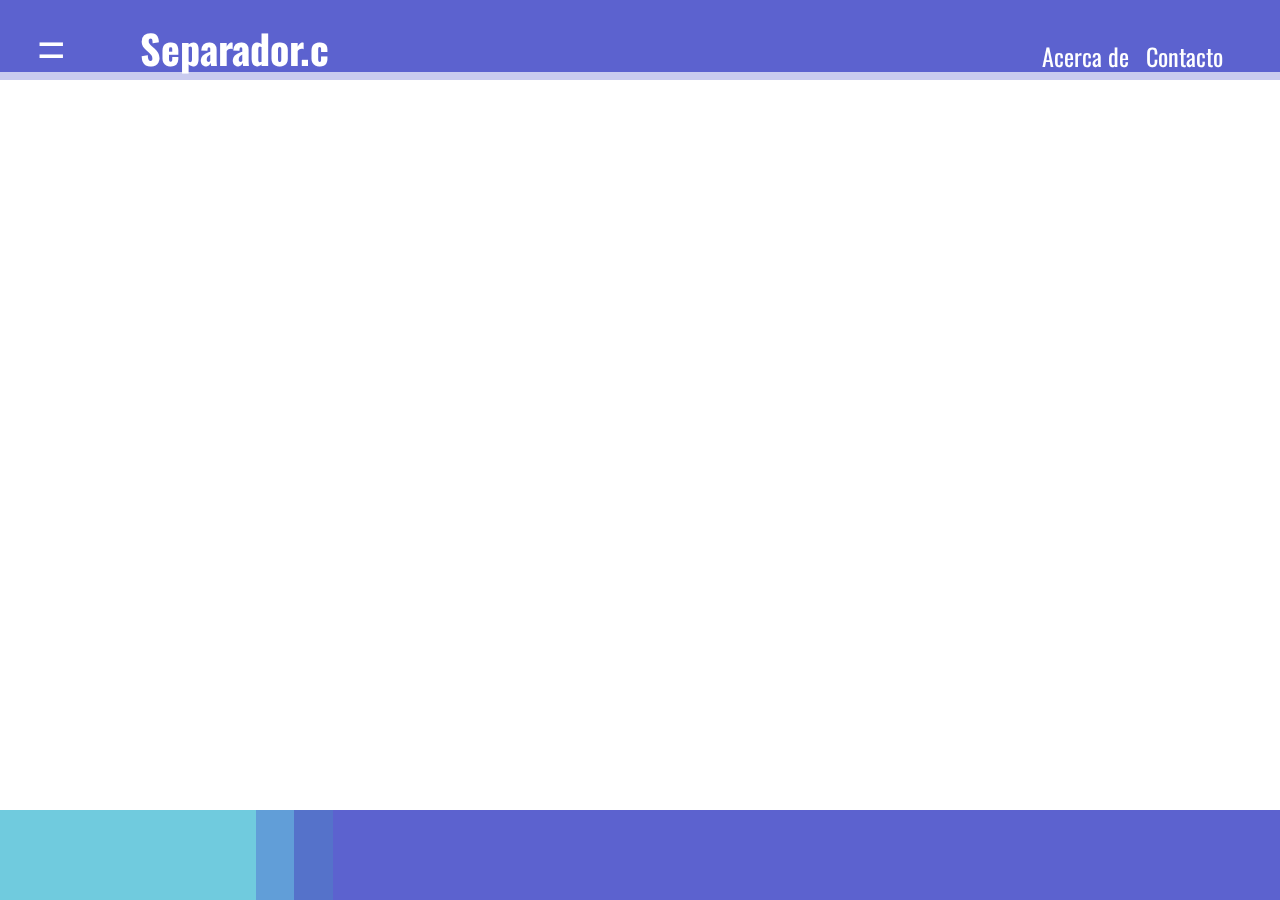
==== servicio-web/download.html @ 57fe39ff "actualizacion 06/12" ====
<!DOCTYPE html>
<html lang="en">
    <head>
        <meta charset="UTF-8">
        <meta name="viewport" content="width-device-width, initial-scale=1.0">
        <meta name="description" content="Página de soporte para el manejo del programa">
        <meta name="author" content="Benjamin Valeria">
        <meta name="robots" content="noindex">
        <meta http-equiv="X-UA-Compatible" content="ie=edge">
        <link rel="icon" href="/media/icono.ico">

        <link rel="preconnect" href="https://fonts.googleapis.com">
        <link rel="preconnect" href="https://fonts.gstatic.com" crossorigin>
        <link href="https://fonts.googleapis.com/css2?family=Oswald&display=swap" rel="stylesheet">

        <link rel="stylesheet" href="stylesheet/index.css">

        <title>JavaScript Página</title>
    </head>
    <body>
        <header>
          <svg class="header_sub">
              <rect><rect/>
            </svg>
          <svg class="header_frame">
            <rect><rect/>
          </svg>
          <div>
            <button id="header_button" class="header_button_1">=</button>
            <h1 id="header_title"
                class="header_text">Separador.c</h1>
            <table>
              <tr class="header_text">
                  <td class="header_table"><a href="about/about.html" class="header_link">
                         Acerca de</a></td>
                  <td class="header_table"><a href="contact/contact.html" class="header_link">
                          Contacto</a></td>
              </tr>
            </table>
          </div>
        </header>
        <footer>
          <svg class="footer_frame"
               id="footer_sq1">
              <rect><rect/>
            </svg>
          <svg class="footer_frame"
               id="footer_sq2">
              <rect><rect/>
            </svg>
          <svg class="footer_frame"
               id="footer_sq3">
              <rect><rect/>
            </svg>
          <svg class="footer_frame"
               id="footer_sq4">
              <rect><rect/>
            </svg>
        </footer>
        <article class="article_main">

        <svg id="darkness_fg" class="dark_visibility">
            <rect><rect/>
          </svg>
        </article>
        <nav class="lateral_visibility">
          <svg id="lateral_frame"">
              <rect><rect/>
            </svg>
          <ul id="lateral_list">
              <li class="lateral_list_row"><form><p class="lateral_link" id="lateral_back"><</p></li>
              <li class="lateral_list_nl"><p class="lateral_link"> </li>
              <li class="lateral_list_row"><form action="index.html" ><input type="submit" value="Inicio" class="lateral_link" /></form></li>
              <li class="lateral_list_row"><form action="whatis.html" ><input type="submit" value="¿Qué es?" class="lateral_link" /></form></li>
              <li class="lateral_list_row"><form action="test.html" ><input type="submit" value="Prueba" class="lateral_link" /></form></li>
                  <li class="lateral_list_nl"><p class="lateral_link"> </li>
              <li class="lateral_list_row"><form action="download.html" ><input type="submit" value="Descarga" class="lateral_link" /></form></li>
              <li class="lateral_list_row"><form action="install.html" ><input type="submit" value="Instalación" class="lateral_link" /></form></li>
                  <li class="lateral_list_nl"><p class="lateral_link"> </li>
              <li class="lateral_list_row"><form action="https://github.com/bvaleria02/tarea-3" ><input type="submit" value="Github" class="lateral_link" /></form></li>
          </table>
            <div id="lateral_bottom_text">
              <p id="lateral_text_1">Copyright 2021<p>
              <p id="lateral_text_2">Todos los derechos reservados</p>
          </div>
        </nav>
        <script src="app.js"></script>
    </body>
</html>
---- servicio-web/stylesheet/index.css ----
/* Variables de entorno*/

:root{
    --color-1: #5c62cf;
    --color-2: #5572ca;
    --color-3: #619ed8;
    --color-4: #70cbde;
    --color-5: #4f5d9e;
    --color-6: #38416f;
    --color-7: #332b4f;
    --color-8: #35355a;

    --font-1 : 'Oswald', sans-serif;
    --font-2: 'Source Code Pro', monospace;
}

/* Clases generales*/

* {
  padding : 0px;
  margin  : 0px;
  box-sizing: border-box;
}

button{
  background-color: #00000000;
  border-width: 0px;
}


/* Header */

.header_sub{
    position: fixed;
    opacity: 33%;
    width: 100%;
    height: 5em;
    background-color: var(--color-1);
    z-index: 5;
}
.header_frame{
    position: fixed;
    width: 100%;
    height: 4.5em;
    background-color: var(--color-1);
    z-index: 6;
}

.header_text{
  position: fixed;
  font-size: 150%;
  top: 4%; right: 0%;
  z-index: 6;
  text-decoration: none;
  padding-right: 40px;
  font-family: var(--font-1);
}
.header_link{
  color: white;
  text-decoration: none;
}
.header_table{
  padding-right: 15px;
}
.header_table:hover{
  background-color: var(--color-5);
  transition: background-color 0.5s ease;
}

#header_title{
    font-size: 250%;
    top: 2%;
    left: 3.5em;
    color: white;
}

#header_button{
    z-index: 6;
    position: fixed;
    left: 2%; top: 1.5%;
    width: 4%;
    height: 8%;
    cursor: pointer;
    border: none;
    background-color: #00000000;
    font-size: 48px;
    color: white;
}
#header_button:hover{
    transform: scale(87%);
    background-color: var(--color-5);
    color: var(--color-1);
    transition: color 1s ease;
    transition: background-color 0.5s ease;

}
#header_button:active{

}

/* Footer */

.footer_frame{
  position: fixed;
  height: 10%;
  bottom: 0%;
  background-color: var(--color-1);
  z-index: 6;
}

#footer_sq1{
  background-color: var(--color-1);
  width: 74%;
  left: 26%;
}
#footer_sq2{
  background-color: var(--color-2);
  width: 3%;
  left: 23%;
}
#footer_sq3{
  background-color: var(--color-3);
  width: 3%;
  left: 20%;
}
#footer_sq4{
  background-color: var(--color-4);
  width: 20%;
  left: 0%;
}

/* Contenido */

.article_main{
  filter: blur(0px);
  transition: filter 0.25s ease;

}

.article_text_1{
  position: absolute;
  margin: 0% 50% 0% 5%;
  top: 15%;
  font-family: var(--font-1);
}
#article_image_1{
  position: absolute;
  margin: 10% 0% 0% 50%;
  width: 40%
}
#article_image_2{
  position: fixed;
  margin: 28% 0% 0% 75%;
  width: 15%
}

.article_blur{
  filter: blur(8px);
  transition: filter 1s ease;
}



#darkness_fg{
  position: fixed;
  top: 0px;
  left: 0px;
  z-index: 0;
  width: 100%;
  height: 50em;
  /* background-color: #0000007F; */

}

.dark_visibility{
  transition: transform 0.3s ease-in;
  transform: translateX(0em);
  transition: background-color 2s ease;
  background-color: #00000000;
}

.dark_visibility-show{
  transition: transform 0.5s ease-out;
  transform: translateX(18em);
  transition: background-color 2s ease;
  background-color: #0000007F;
}

/* Lateral */


#lateral_frame{
  position: fixed;
  z-index: 8;
  height: 80em;
  width: 18em;
  margin: -6% 0% -40% 0%;
  background-color: var(--color-6);
  opacity: 80%;
}

#lateral_list{
  position: fixed;
  z-index: 8;
  /* left: 0.5em; */
  text-align: left;
  font-size: 150%;
  top: 3.2em;
  list-style: none;

  /* transform: translateX(-22em); */

}
.lateral_list_nl{
    background-color: var(--color-8);
    color: var(--color-8);
    padding-bottom: 1.5em;
    opacity: 40%;
}

.lateral_link{
  color: var(--color-4);
  text-decoration: none;
  font-size: 1.1em;
  padding: 0.2em 0% 0.2em 1em;
  text-align: left;
  width: 10.9em;
  left: -30px;
  background-color: #00000000;
  border-width: 1px;
  border-color: var(--color-6);
  text-shadow: 2px 2px var(--color-7);
}

nav ul li img{
  transform: translateX(5px);
}

.lateral_link:active{
  transition: color 0.25s ease;
  color: var(--color-2);
}


.lateral_list_row:hover{
    transition: background-color 0.25s ease;
    background-color: var(--color-7);
    padding-top: 2px;
    padding-bottom: 8px;
    font-size: 110%;
    width: 11em;
    opacity: 80%;
}

#lateral_bottom_text{
  z-index: 9;
  color: var(--color-4);
  font-family: var(--font-1);
  font-size: 62.5%;
  text-align: center;
  text-shadow: 2px 2px var(--color-6);
   margin: 16% 10% 40% 0%;
}

#lateral_text_1{
}

.lateral_visibility{
  position: fixed;
  top: 0em;
  transform: translateX(-22em);
  transition: transform 0.3s ease-in;
}

.lateral_visibility-show{
  position: fixed;
  top: 0em;
  transform: translateX(0em);
  transition: transform 0.3s ease-out;
}

.este_jode_mucho{
  transform: translateX(400em);
}
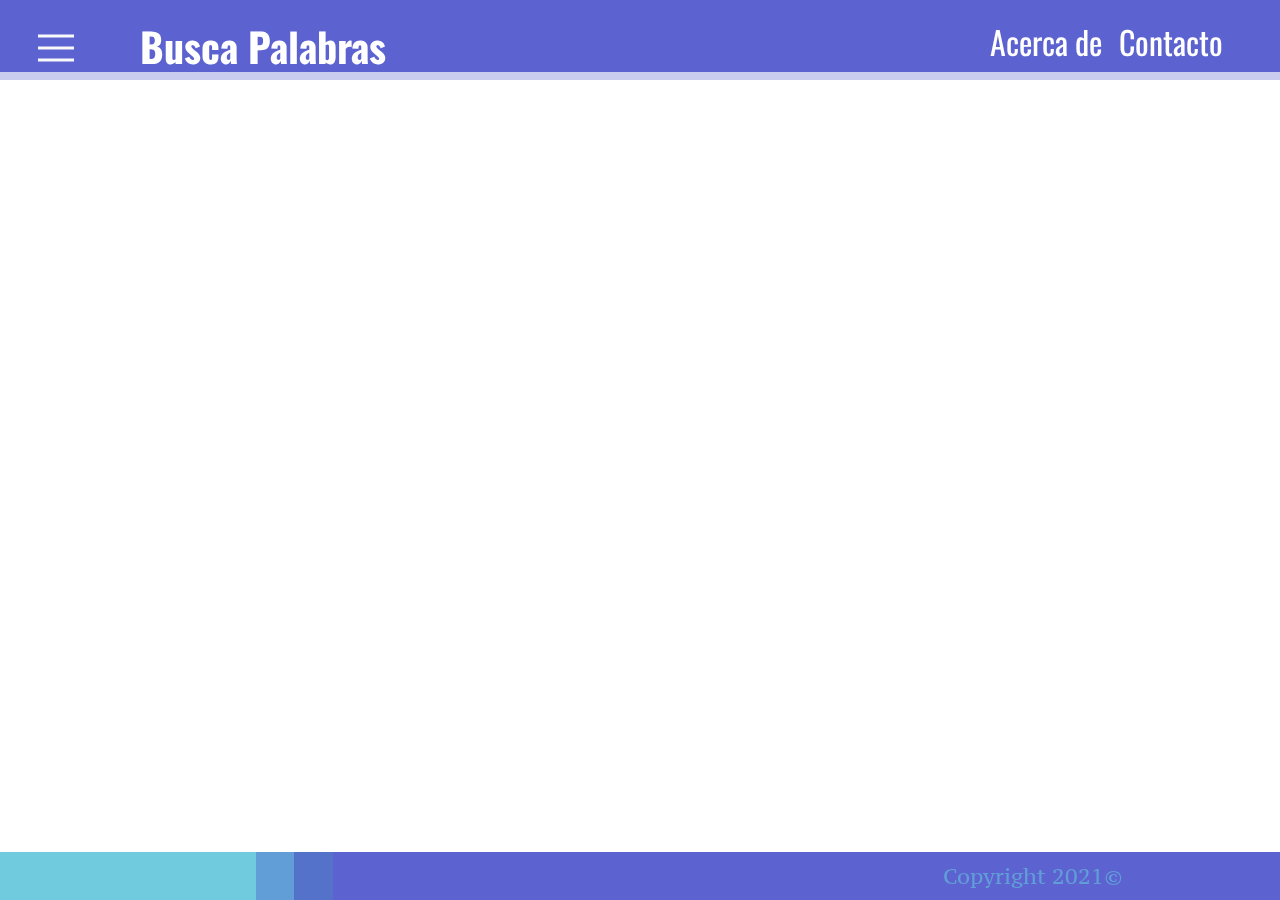
==== commit 693bef90: "añadidos cambios faltantes" ====
--- a/servicio-web/download.html
+++ b/servicio-web/download.html
@@ -13,77 +13,99 @@
         <link rel="preconnect" href="https://fonts.gstatic.com" crossorigin>
         <link href="https://fonts.googleapis.com/css2?family=Oswald&display=swap" rel="stylesheet">
 
-        <link rel="stylesheet" href="stylesheet/index.css">
+        <link rel="preconnect" href="https://fonts.googleapis.com">
+        <link rel="preconnect" href="https://fonts.gstatic.com" crossorigin>
+        <link href="https://fonts.googleapis.com/css2?family=Oswald&family=Source+Code+Pro&display=swap" rel="stylesheet">
 
-        <title>JavaScript Página</title>
+        <link rel="preconnect" href="https://fonts.googleapis.com">
+        <link rel="preconnect" href="https://fonts.gstatic.com" crossorigin>
+        <link href="https://fonts.googleapis.com/css2?family=PT+Serif+Caption&display=swap" rel="stylesheet">
+
+        <link rel="stylesheet" href="stylesheet/base.css">
+
+        <title>Descarga - Busca Palabras</title>
     </head>
     <body>
-        <header>
-          <svg class="header_sub">
+      <header>
+        <svg class="header_sub">
+            <rect><rect/>
+          </svg>
+        <svg class="header_frame">
+          <rect><rect/>
+        </svg>
+        <div>
+          <img src="media/svg/menu.svg" id="header_button" class="header_button_1"></img>
+          <h1 id="header_title"
+              class="header_text">Busca Palabras</h1>
+          <table>
+            <tr class="header_text">
+                <td class="header_table"><a href="about/about.html" class="header_link">
+                       Acerca de</a></td>
+                <td class="header_table"><a href="contact/contact.html" class="header_link">
+                        Contacto</a></td>
+            </tr>
+          </table>
+        </div>
+      </header>
+      <footer>
+        <svg class="footer_frame"
+             id="footer_sq1">
+            <rect><rect/>
+          </svg>
+        <svg class="footer_frame"
+             id="footer_sq2">
+            <rect><rect/>
+          </svg>
+        <svg class="footer_frame"
+             id="footer_sq3">
+            <rect><rect/>
+          </svg>
+        <svg class="footer_frame"
+             id="footer_sq4">
+            <rect><rect/>
+          </svg>
+        <p>Copyright 2021©</p>
+      </footer>
+
+      <svg id="darkness_fg" class="dark_visibility">
+        <rect><rect/>
+      </svg>
+
+        <article class="article_main">
+        </article>
+        <nav class="lateral_visibility">
+          <svg id="lateral_frame">
               <rect><rect/>
             </svg>
-          <svg class="header_frame">
-            <rect><rect/>
-          </svg>
-          <div>
-            <button id="header_button" class="header_button_1">=</button>
-            <h1 id="header_title"
-                class="header_text">Separador.c</h1>
-            <table>
-              <tr class="header_text">
-                  <td class="header_table"><a href="about/about.html" class="header_link">
-                         Acerca de</a></td>
-                  <td class="header_table"><a href="contact/contact.html" class="header_link">
-                          Contacto</a></td>
-              </tr>
-            </table>
-          </div>
-        </header>
-        <footer>
-          <svg class="footer_frame"
-               id="footer_sq1">
-              <rect><rect/>
-            </svg>
-          <svg class="footer_frame"
-               id="footer_sq2">
-              <rect><rect/>
-            </svg>
-          <svg class="footer_frame"
-               id="footer_sq3">
-              <rect><rect/>
-            </svg>
-          <svg class="footer_frame"
-               id="footer_sq4">
-              <rect><rect/>
-            </svg>
-        </footer>
-        <article class="article_main">
-
-        <svg id="darkness_fg" class="dark_visibility">
-            <rect><rect/>
-          </svg>
-        </article>
-        <nav class="lateral_visibility">
-          <svg id="lateral_frame"">
-              <rect><rect/>
-            </svg>
-          <ul id="lateral_list">
-              <li class="lateral_list_row"><form><p class="lateral_link" id="lateral_back"><</p></li>
-              <li class="lateral_list_nl"><p class="lateral_link"> </li>
-              <li class="lateral_list_row"><form action="index.html" ><input type="submit" value="Inicio" class="lateral_link" /></form></li>
-              <li class="lateral_list_row"><form action="whatis.html" ><input type="submit" value="¿Qué es?" class="lateral_link" /></form></li>
-              <li class="lateral_list_row"><form action="test.html" ><input type="submit" value="Prueba" class="lateral_link" /></form></li>
-                  <li class="lateral_list_nl"><p class="lateral_link"> </li>
-              <li class="lateral_list_row"><form action="download.html" ><input type="submit" value="Descarga" class="lateral_link" /></form></li>
-              <li class="lateral_list_row"><form action="install.html" ><input type="submit" value="Instalación" class="lateral_link" /></form></li>
-                  <li class="lateral_list_nl"><p class="lateral_link"> </li>
-              <li class="lateral_list_row"><form action="https://github.com/bvaleria02/tarea-3" ><input type="submit" value="Github" class="lateral_link" /></form></li>
-          </table>
+            <div class="lateral-grid-container">
+                <div></form></div>
+                <div><form><p id="lateral_back" title="Volver a la página"><</p></form></div>
+                <div><p></p></div>
+                <div><p></p></div>
+                <div><img src="media/svg/home.svg"></div>
+                <div><form action="index.html"><input type="submit" value="Inicio" title="Ir a la página principal"></form></div>
+                <div><img src="media/svg/whatis.svg"></div>
+                <div><form action="whatis.html"><input type="submit" value="¿Qué es esto?" title="Información sobre este programa"></form></div>
+                <div><p></p></div>
+                <div><p></p></div>
+                <div><img src="media/svg/console.svg"></div>
+                <div><form action="test.html"><input type="submit" value="Prueba" title="Pequeña muestra de su función"></form></div>
+                <div><p></p></div>
+                <div><p></p></div>
+                <div><img src="media/svg/download.svg"></div>
+                <div><form action="download.html"><input type="submit" value="Descarga" title="Enlaces de descarga"></form></div>
+                <div><img src="media/svg/install.svg"></div>
+                <div><form action="install.html"><input type="submit" value="Instalación" title="Instalación en su equipo"></form></div>
+                <div><p></p></div>
+                <div><p></p></div>
+                <div><img src="media/svg/github.svg"></div>
+                <div><form action="https://github.com/bvaleria02/tarea-3"><input type="submit" value="Github" title="Repositorio de Github"></form></div>
+            </div>
             <div id="lateral_bottom_text">
               <p id="lateral_text_1">Copyright 2021<p>
               <p id="lateral_text_2">Todos los derechos reservados</p>
           </div>
         </nav>
-        <script src="app.js"></script>
+        <script src="javascript/lateral.js"></script>
     </body>
 </html>
--- a/servicio-web/stylesheet/base.css
+++ b/servicio-web/stylesheet/base.css
@@ -0,0 +1,292 @@
+/* Variables de entorno*/
+
+:root{
+    --color-1: #5c62cf;
+    --color-2: #5572ca;
+    --color-3: #619ed8;
+    --color-4: #70cbde;
+    --color-5: #4f5d9e;
+    --color-6: #38416f;
+    --color-7: #332b4f;
+    --color-8: #35355a;
+
+    --font-1 : 'Oswald', sans-serif;
+    --font-2: 'Source Code Pro', monospace;
+    --font-3: 'PT Serif Caption', serif;
+}
+
+/* Clases generales*/
+
+* {
+  padding : 0px;
+  margin  : 0px;
+  box-sizing: border-box;
+}
+
+button{
+  background-color: #00000000;
+  border-width: 0px;
+}
+
+
+/* Header */
+
+.header_sub{
+    position: fixed;
+    opacity: 33%;
+    width: 100%;
+    height: 80px;
+    background-color: var(--color-1);
+    z-index: 5;
+}
+.header_frame{
+    position: fixed;
+    width: 100%;
+    height: 72px;
+    background-color: var(--color-1);
+    z-index: 6;
+}
+
+.header_text{
+  position: fixed;
+  font-size: 32px;
+  top: 16px; right: 0%;
+  z-index: 6;
+  text-decoration: none;
+  padding-right: 40px;
+  font-family: var(--font-1);
+}
+.header_link{
+  color: white;
+  text-decoration: none;
+}
+.header_table{
+  padding-right: 15px;
+}
+.header_table:hover{
+  background-color: var(--color-5);
+  transition: background-color 0.5s ease;
+}
+
+#header_title{
+    font-size: 40px;
+    top: 16px;
+    left: 3.5em;
+    color: white;
+}
+
+#header_button{
+    z-index: 6;
+    position: fixed;
+    left: 32px; top: 24px;
+    width: 48px;
+    height: 48px;
+    cursor: pointer;
+    border: none;
+    background-color: #00000000;
+    font-size: 48px;
+    color: white;
+    /* background-image: url("media/svg/menu.svg"); */
+}
+#header_button:hover{
+    transform: scale(87%);
+    background-color: var(--color-5);
+    color: var(--color-1);
+    transition: color 1s ease;
+    transition: background-color 0.5s ease;
+}
+
+#header_button:active{
+  transform: scale(87%);
+  background-color: var(--color-7);
+  color: var(--color-5);
+  transition: color 1s ease;
+  transition: background-color 0.5s ease;
+}
+
+
+/* Footer */
+
+.footer_frame{
+  position: fixed;
+  height: 48px;
+  bottom: 0%;
+  background-color: var(--color-1);
+  z-index: 6;
+}
+
+#footer_sq1{
+  background-color: var(--color-1);
+  width: 74%;
+  left: 26%;
+}
+#footer_sq2{
+  background-color: var(--color-2);
+  width: 3%;
+  left: 23%;
+}
+#footer_sq3{
+  background-color: var(--color-3);
+  width: 3%;
+  left: 20%;
+}
+#footer_sq4{
+  background-color: var(--color-4);
+  width: 20%;
+  left: 0%;
+}
+
+footer p{
+  position: fixed;
+  bottom: 0.5em; right: 7.5em;
+  z-index: 7;
+  font-family: var(--font-3);
+  font-size: 21px;
+  color: var(--color-3);
+}
+
+/* Contenido */
+
+.article_main{
+  filter: blur(0px);
+  transition: filter 0.25s ease;
+}
+
+.article_blur{
+  filter: blur(8px);
+  transition: filter 1s ease;
+}
+
+#darkness_fg{
+  position: fixed;
+  top: 0px;
+  left: 0px;
+  z-index: 0;
+  width: 100%;
+  height: 50em;
+
+}
+
+.dark_visibility{
+  transition: background-color 2s ease;
+  background-color: #00000000;
+}
+
+.dark_visibility-show{
+  transition: background-color 2s ease;
+  background-color: #0000007F;
+}
+
+/* Lateral */
+
+
+#lateral_frame{
+  position: fixed;
+  z-index: 8;
+  height: 80em;
+  width: calc(48px + 14.5em);
+  margin: -6% 0% -40% 0%;
+  background-color: var(--color-6);
+  opacity: 80%;
+}
+
+#lateral_bottom_text{
+  position: fixed;
+  z-index: 8;
+  font-size: 16px;
+  top: 39em; left: 32px;
+  width: 12em;
+  text-align: center;
+  font-family: var(--font-3);
+  opacity: 100%;
+  text-shadow: 2px 2px var(--color-6);
+}
+
+#lateral_text_1{
+  color: var(--color-4);
+}
+
+#lateral_text_2{
+  color: var(--color-4);
+}
+
+.lateral_visibility{
+  position: fixed;
+  top: 0em;
+  transform: translateX(-22em);
+  transition: transform 0.3s ease-in;
+}
+
+.lateral_visibility-show{
+  position: fixed;
+  top: 0em;
+  transform: translateX(0em);
+  transition: transform 0.3s ease-out;
+}
+
+.este_jode_mucho{
+  transform: translateX(400em);
+}
+
+/* aaaaaaaaaaaaaaaa */
+
+.lateral-grid-container{
+  position: fixed;
+  top: 5em;
+  display: grid;
+  z-index: 8;
+  grid-template-columns: 48px 14.5em;
+}
+
+.lateral-grid-container div{
+  background-color: #00000000;
+
+  color: var(--color-4);
+  text-align: left;
+}
+
+.lateral-grid-container div p:not(#lateral_back){
+  height: 1.5em;
+  background-color: var(--color-6);
+  opacity: 25%;
+  border: 1px solid black;
+  border-color: var(--color-3);
+  border-left: 0px;
+  border-right: 0px;
+}
+
+.lateral-grid-container img{
+  width: 48px;
+  /* padding-bottom: -4px; */
+  /* padding-left: 4px; */
+  /* background-color: var(--color-5); */
+}
+
+.lateral-grid-container div input, #lateral_back{
+  background-color: #00000000;
+  opacity: 80%;
+  transition: background-color 0.6s ease;
+  color: var(--color-4);
+  text-shadow: 2px 2px var(--color-1);
+  font-family: var(--font-3);
+  font-size: 20px;
+  text-align: left;
+  border: 0px solid black;
+  width: 11.5em;
+  height: 48px;
+  padding-left: 12px;
+}
+
+.lateral-grid-container div form :hover, #lateral_back:hover{
+  height: 2.4em;
+  font-size: 150%;
+  width: 100%;
+  background-color: var(--color-8);
+  transition: background-color 0.6s ease;
+}
+
+article p{
+  position: fixed;
+  z-index: 9;
+  top: 20%;
+}
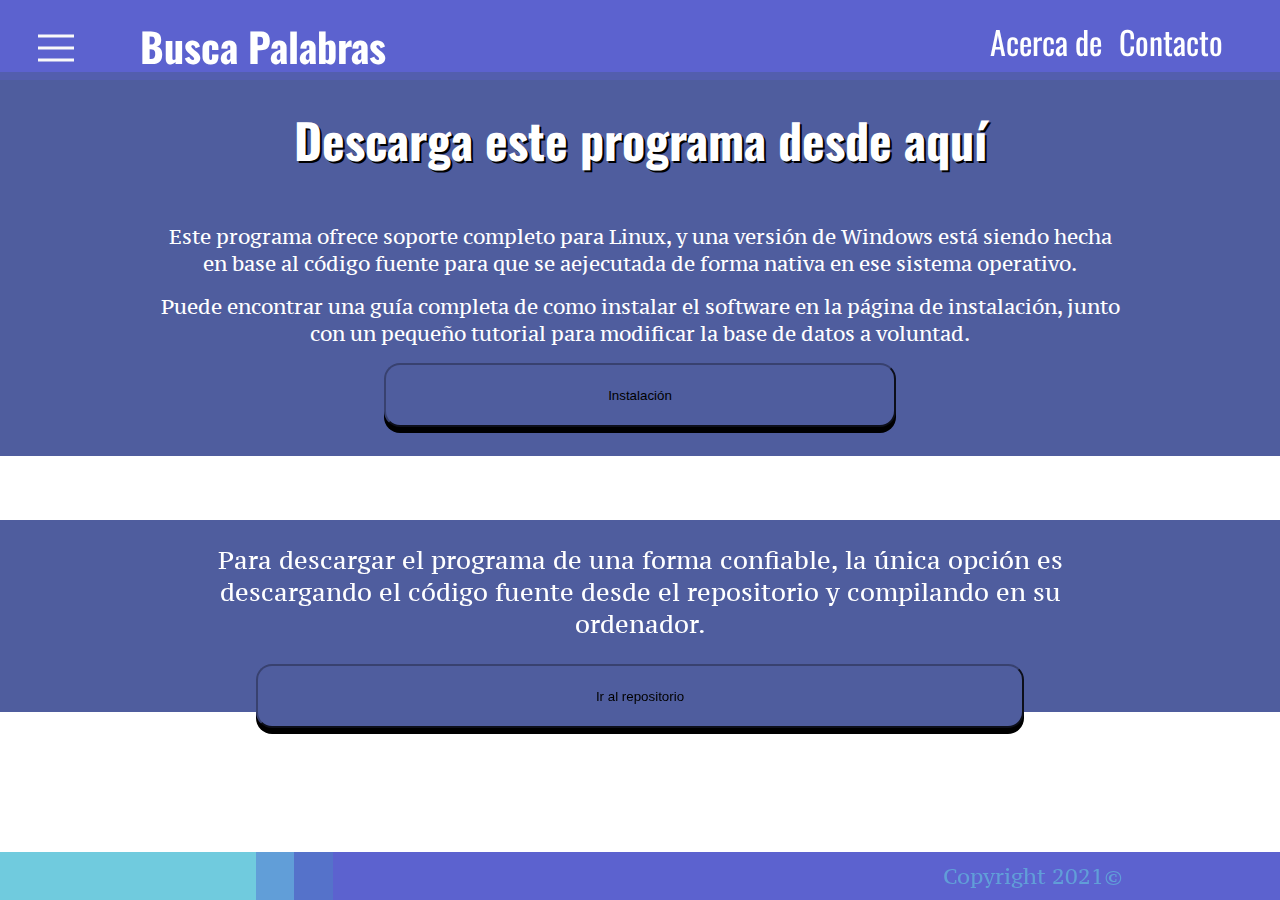
==== commit 62d09171: "terminada separación entre versiones" ====
--- a/servicio-web/download.html
+++ b/servicio-web/download.html
@@ -21,6 +21,7 @@
         <link rel="preconnect" href="https://fonts.gstatic.com" crossorigin>
         <link href="https://fonts.googleapis.com/css2?family=PT+Serif+Caption&display=swap" rel="stylesheet">
 
+        <link rel="stylesheet" href="stylesheet/download.css">
         <link rel="stylesheet" href="stylesheet/base.css">
 
         <title>Descarga - Busca Palabras</title>
@@ -72,7 +73,18 @@
       </svg>
 
         <article class="article_main">
+            <div id="article-1">
+                <h2>Descarga este programa desde aquí</h2>
+                <p>Este programa ofrece soporte completo para Linux, y una versión de Windows está siendo hecha en base al código fuente para que se aejecutada de forma nativa en ese sistema operativo.</p>
+                <p>Puede encontrar una guía completa de como instalar el software en la página de instalación, junto con un pequeño tutorial para modificar la base de datos a voluntad.
+                <form action="install.html"><input type="submit" value="Instalación" title="Lleva a la página de instalación del programa"></form>
+            </div>
+            <div id="article-2">
+                <p>Para descargar el programa de una forma confiable, la única opción es descargando el código fuente desde el repositorio y compilando en su ordenador.</p>
+                <form action="https://github.com/bvaleria02/tarea-3"><input type="submit" value="Ir al repositorio" title="Ir hacia el repositorio de Github"></form>
+            </div>
         </article>
+
         <nav class="lateral_visibility">
           <svg id="lateral_frame">
               <rect><rect/>
--- a/servicio-web/stylesheet/download.css
+++ b/servicio-web/stylesheet/download.css
@@ -0,0 +1,97 @@
+.article_main{
+  position: absolute;
+  width: 100%;
+  display: grid;
+  grid-template-columns: 100%;
+  top: 4.5rem;
+}
+
+#article-1 {
+  position: relative;
+  background-color: var(--color-5);
+  height: 24rem;
+}
+
+#article-1 h2{
+  font-size: 48px;
+  font-family: var(--font-1);
+  color: white;
+  text-align: center;
+  margin-top: 2rem;
+  text-shadow: 2px 2px black;
+}
+
+#article-1 p{
+  position: relative;
+  color: white;
+  width: 75%;
+  left: 12.5%;
+  text-align: center;
+  font-size: 20px;
+  font-family: var(--font-3);
+  top: 3rem;
+  margin-bottom: 1rem;
+}
+
+#article-1 input{
+  position: relative;
+  width: 40%;
+  left: 30%;
+  height: 4rem;
+  top: 3rem;
+  background-color: var(--color-5);
+  border-color: var(--color-6);
+  transform: translateY(0px);
+  transition: background-color 0.4s ease;
+  transition: transform 0.5s ease;
+  transition: color 0.75s ease;
+}
+
+#article-2 {
+  margin-top: 4rem;
+  position: relative;
+  background-color: var(--color-5);
+  height: 12rem;
+}
+
+#article-2 p{
+  position: relative;
+  color: white;
+  width: 75%;
+  left: 12.5%;
+  text-align: center;
+  font-size: 24px;
+  font-family: var(--font-3);
+  top: 1.5rem;
+}
+
+#article-2 input{
+  position: relative;
+  width: 60%;
+  left: 20%;
+  height: 4rem;
+  top: 3rem;
+  transform: translateY(0px);
+
+  background-color: var(--color-5);
+  border-color: var(--color-6);
+  transition: background-color 0.4s ease;
+  transition: color 0.75s ease;
+}
+
+#article-1 input, #article-2 input{
+  border-radius: 16px;
+  box-shadow: 0px 6px;
+}
+
+#article-1 input:hover, #article-2 input:hover{
+  background-color: var(--color-6);
+  color: var(--color-1);
+  transform: translateY(6px);
+  box-shadow: 0px 2px;nada
+}
+
+#article-1 input:active, #article-2 input:active{
+  background-color: var(--color-7);
+  color: var(--color-4);
+}
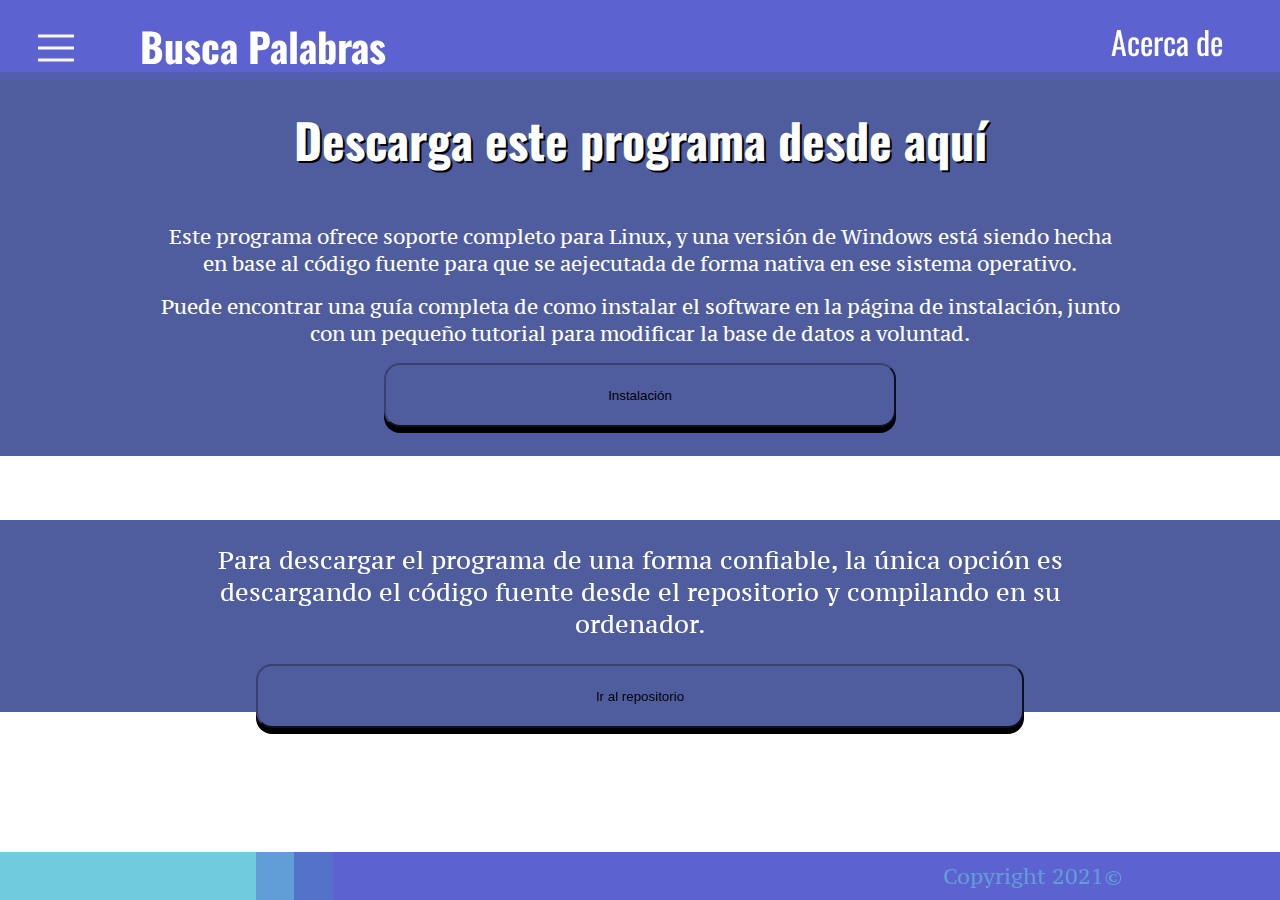
==== commit d72ad4b3: "cambios en las librerías, más actualizaciones finales" ====
--- a/servicio-web/download.html
+++ b/servicio-web/download.html
@@ -42,8 +42,6 @@
             <tr class="header_text">
                 <td class="header_table"><a href="about/about.html" class="header_link">
                        Acerca de</a></td>
-                <td class="header_table"><a href="contact/contact.html" class="header_link">
-                        Contacto</a></td>
             </tr>
           </table>
         </div>
